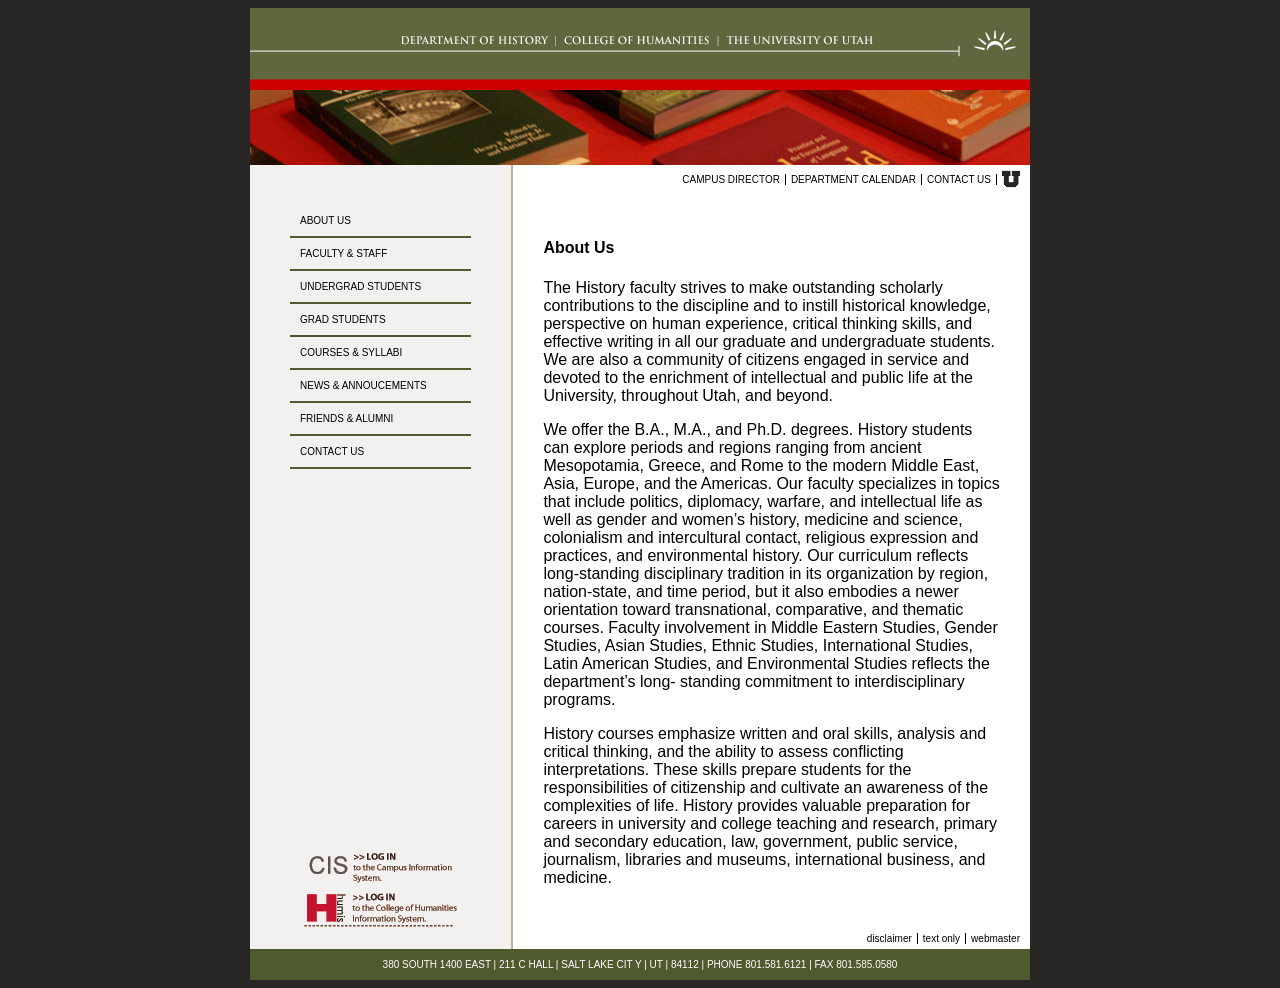
==== about-us.html @ fa193dbb "WIP: fixed" ====
<!DOCTYPE html>
<html lang="en">
<head>
    <meta charset="UTF-8">
    <title>HUMIS mobile-first flexbox responsive</title>
    <link rel="stylesheet" href="aboutstylez.css">
    <meta name="viewport" content="width=device-width, initial-scale=1">
</head>
<body>

    <section class="container">
        <header>
            <a href="index.html">
            <img src="files/historyHeader.gif" alt="HUMIS project">
            </a>
            <img src="files/histBooks01.jpg" alt="books on table">
        </header>

       <section class="middle">
           <div class="left-side">

               <nav class="left-nav">
                   <a href="#">About us</a>
                   <a href="#">Faculty & staff</a>
                   <a href="#">Undergrad students</a>
                   <a href="#">Grad students</a>
                   <a href="#">Courses & syllabi</a>
                   <a href="#">News & annoucements</a>
                   <a href="#">Friends & alumni</a>
                   <a href="#">Contact us</a>
               </nav>

               <div class="login">
                   <img src="files/login-cis.gif" alt="login"/>
                   <img src="files/login-humis.gif" alt="login2"/>


               </div>

           </div>

            <section class="inner">

            <nav class="ddm">

                <label for="major">
                    <select name="major-nav" id="major">
                        <option value="#">About us</option>
                        <option value="#">Faculty & staff</option>
                        <option value="#">Undergrad students</option>
                        <option value="#">Grad students</option>
                        <option value="#">Courses & syllabi</option>
                        <option value="#">News & annoucements</option>
                        <option value="#">Friends & alumni</option>
                        <option value="#">Contact us</option>



                    </select>
                </label>
            </nav>


            <nav class="minor top">
                <a href="#">Campus director</a>
                <a href="#">Department calendar</a>
                <a href="#">contact us</a>

                <a href="#">
                    <img src="files/u_small.gif" alt="u_small">
                </a>


            </nav>
            <main>

                <h1>About Us</h1>

                <p>The History faculty strives to make outstanding scholarly contributions to the discipline
                    and to instill historical knowledge, perspective on human experience, critical thinking
                    skills, and effective writing in all our graduate and undergraduate students. We are
                    also a community of citizens engaged in service and devoted to the enrichment of
                    intellectual and public life at the University, throughout Utah, and beyond.</p>

                <p>We offer the B.A., M.A., and Ph.D. degrees. History
                    students can explore periods and regions ranging
                    from ancient Mesopotamia, Greece, and Rome to the
                    modern Middle East, Asia, Europe, and the Americas.
                    Our faculty specializes in topics that include politics,
                    diplomacy, warfare, and intellectual life as well as
                    gender and women’s history, medicine and science,
                    colonialism and intercultural contact, religious
                    expression and practices, and environmental history.
                    Our curriculum reflects long-standing disciplinary
                    tradition in its organization by region, nation-state,
                    and time period, but it also embodies a newer
                    orientation toward transnational, comparative, and
                    thematic courses. Faculty involvement in Middle
                    Eastern Studies, Gender Studies, Asian Studies, Ethnic Studies, International Studies,
                    Latin American Studies, and Environmental Studies reflects the department’s long-
                    standing commitment to interdisciplinary programs.</p>

                <p>History courses emphasize written and oral skills, analysis and critical thinking, and
                    the ability to assess conflicting interpretations. These skills prepare students for the
                    responsibilities of citizenship and cultivate an awareness of the complexities of life.
                    History provides valuable preparation for careers in university and college teaching
                    and research, primary and secondary education, law, government, public service,
                    journalism, libraries and museums, international business, and medicine.</p>

            </main>



            <nav class="minor bottom">
                <a href="#"> Disclaimer </a>
                <a href="#"> Text Only </a>
                <a href="#"> Webmaster </a>
            </nav>



            </section>

        </section>

        <footer>
            380 SOUTH 1400 EAST | 211 C HALL | SALT LAKE CIT Y | UT | 84112 | PHONE 801.581.6121 | FAX 801.585.0580
        </footer>

    </section>





</body>
</html>
---- aboutstylez.css ----
:root {
    --engDeptGreen: #505A2F;
    --black: #000;
    --green-light: #B4B697;
    --grey-light: #F2F1F0;
}

/* Mobile first */
body {
    background-color: #282726;
    display: flex;
    justify-content: center;
    font-family: Arial, Helvetica, sans-serif;

    section.container {
        background-color: white;
        display: flex;
        flex-direction: column;
        /*min-height: 70vh;*/
        justify-content: space-between;
        max-width: 780px;

        header {
            img {
                width: 100%;
                display: block;
            }
        }

        section.middle {
            height: 100%;
            display: flex;
            flex-direction: column;

            div.left-side {
                display: none;
            }

            section.inner {
                display: flex;
                flex-direction: column;
                justify-content: space-between;
                height: 100%;




                nav.ddm {
                    display: flex;
                    gap: 20px;
                    justify-content: center;
                    background-color: var(--grey-light);
                    padding: 20px 10px;


                    label {
                        display: flex;
                        select {
                            width: 100%;
                        }
                    }

                }

                nav.minor {
                    display: flex;
                    justify-content: center;
                    font-size: 10px;
                    align-items: center;





                    a {
                        color: var(--black);
                        border-right: 1px solid black;
                        padding-right: 5px;
                        margin-right: 5px;
                        text-decoration: none;

                        &:hover {
                            text-decoration: underline;
                        }

                        img {
                            vertical-align: middle;
                        }

                        &:last-of-type {
                            border-right: none;
                        }
                    }

                    &.top {
                        text-transform: uppercase;
                        margin-top: 5px;
                        align-items: center;
                        order: -2;


                    }

                    &.bottom {
                        text-transform: lowercase;
                        margin-bottom: 5px
                    }
                }



                main {
                    padding: 30px;
                }
            }
        }

        footer {
            color: white;
            background-color: var(--engDeptGreen);
            text-align: center;
            padding: 10px;
            font-size: 10px;
        }


        /* Tablet and up overrides */
        @media screen and (width >= 600px) {
            section.middle {
                flex-direction: row;

                div.left-side {
                    display: flex;
                    flex-direction: column;
                    justify-content: space-between;
                    width: 30%;
                    background-color: var(--grey-light);
                    border-right: 2px solid var(--green-light);
                    padding: 20px;

                    nav.left-nav {
                        margin: 20px 20px 0;


                        a {
                            display: block;
                            text-transform: uppercase;
                            font-size: 10px;
                            color: var(--black);
                            border-bottom: 2px solid var(--engDeptGreen);
                            text-decoration: none;
                            padding: 10px 0 10px 10px;

                            &:hover {
                                background-color: var(--engDeptGreen);
                                color: #fff;
                            }
                        }
                    }

                    div.login {

                        display: flex;
                        flex-direction: column;
                        align-items: center;
                        gap: 10px;
                    }
                }

                section.inner {
                    width: 70%;

                    nav.ddm {
                        display: none;
                    }

                    nav.minor {
                        justify-content: flex-end;
                    }
                }
            }
        }
    }
}
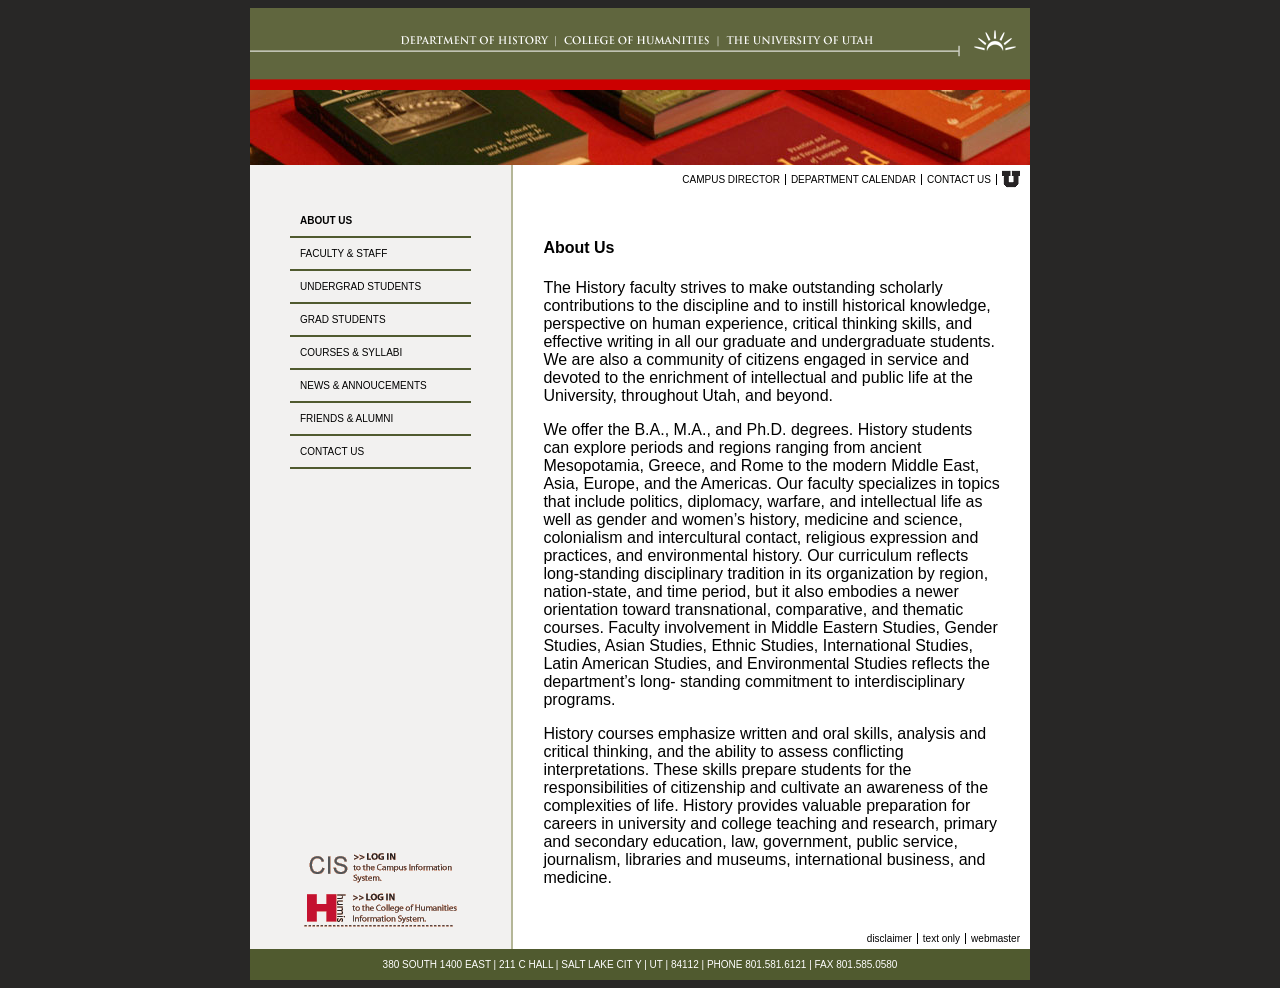
==== commit b7091e19: "almost done contact us. ask questions" ====
--- a/about-us.html
+++ b/about-us.html
@@ -20,14 +20,14 @@
            <div class="left-side">
 
                <nav class="left-nav">
-                   <a href="#">About us</a>
+                   <a href="about-us.html" class="active">About us</a>
                    <a href="#">Faculty & staff</a>
                    <a href="#">Undergrad students</a>
                    <a href="#">Grad students</a>
                    <a href="#">Courses & syllabi</a>
                    <a href="#">News & annoucements</a>
                    <a href="#">Friends & alumni</a>
-                   <a href="#">Contact us</a>
+                   <a href="contact-us.html">Contact us</a>
                </nav>
 
                <div class="login">
--- a/aboutstylez.css
+++ b/aboutstylez.css
@@ -90,6 +90,8 @@
                         &:last-of-type {
                             border-right: none;
                         }
+
+
                     }
 
                     &.top {
@@ -155,6 +157,10 @@
                                 background-color: var(--engDeptGreen);
                                 color: #fff;
                             }
+
+                            &.active {
+                                font-weight: bold;
+                            }
                         }
                     }
 
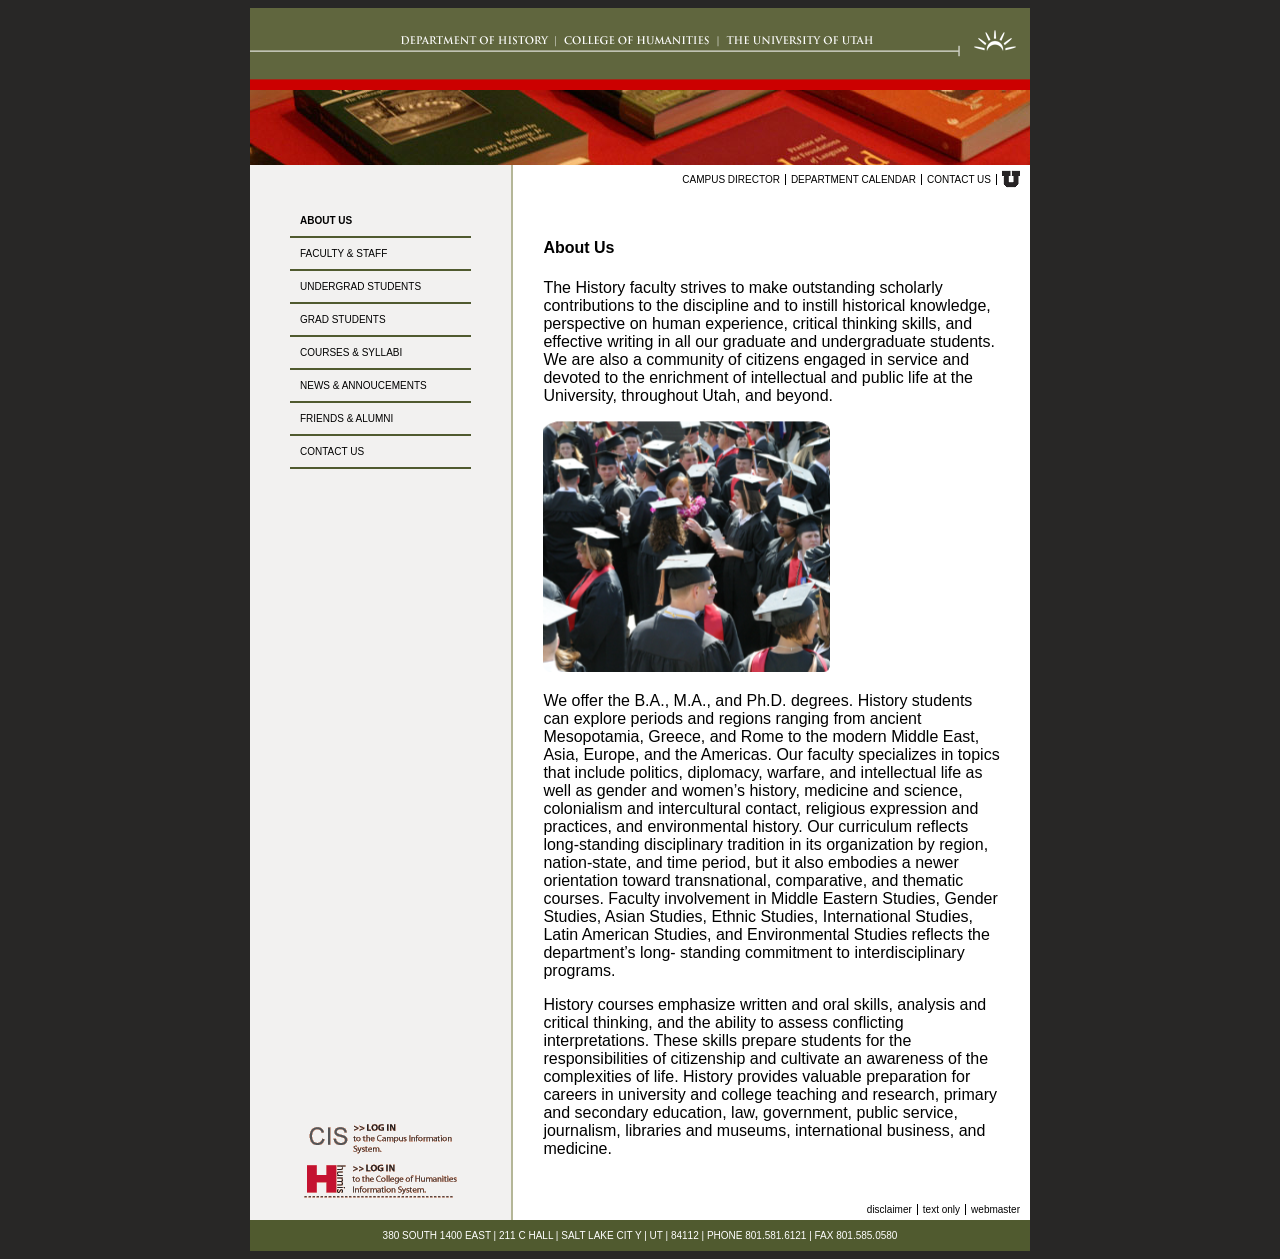
==== commit 22430b32: "img css" ====
--- a/about-us.html
+++ b/about-us.html
@@ -4,6 +4,8 @@
     <meta charset="UTF-8">
     <title>HUMIS mobile-first flexbox responsive</title>
     <link rel="stylesheet" href="aboutstylez.css">
+    <link rel="stylesheet" href="typo.css">
+    <link rel="stylesheet" href="img.css">
     <meta name="viewport" content="width=device-width, initial-scale=1">
 </head>
 <body>
@@ -26,7 +28,7 @@
                    <a href="#">Grad students</a>
                    <a href="#">Courses & syllabi</a>
                    <a href="#">News & annoucements</a>
-                   <a href="#">Friends & alumni</a>
+                   <a href="James-L.html">Friends & alumni</a>
                    <a href="contact-us.html">Contact us</a>
                </nav>
 
@@ -82,6 +84,10 @@
                     also a community of citizens engaged in service and devoted to the enrichment of
                     intellectual and public life at the University, throughout Utah, and beyond.</p>
 
+                <aside class="pull">
+                    <img src="files/grad.png" alt="graduate students"/>
+                </aside>
+
                 <p>We offer the B.A., M.A., and Ph.D. degrees. History
                     students can explore periods and regions ranging
                     from ancient Mesopotamia, Greece, and Rome to the
--- a/typo.css
+++ b/typo.css
@@ -0,0 +1,7 @@
+
+
+h1 h2 h3 h4 h5 h6 {
+    color: var(--burgundy);
+    text-transform: uppercase;
+    margin-top: 0;
+}
--- a/img.css
+++ b/img.css
@@ -0,0 +1,11 @@
+main {
+    .pull {
+        border: 10px solid var(--burgundy);
+        display: inline-block;
+
+        &.right {
+            float: right;
+        }
+
+    }
+}
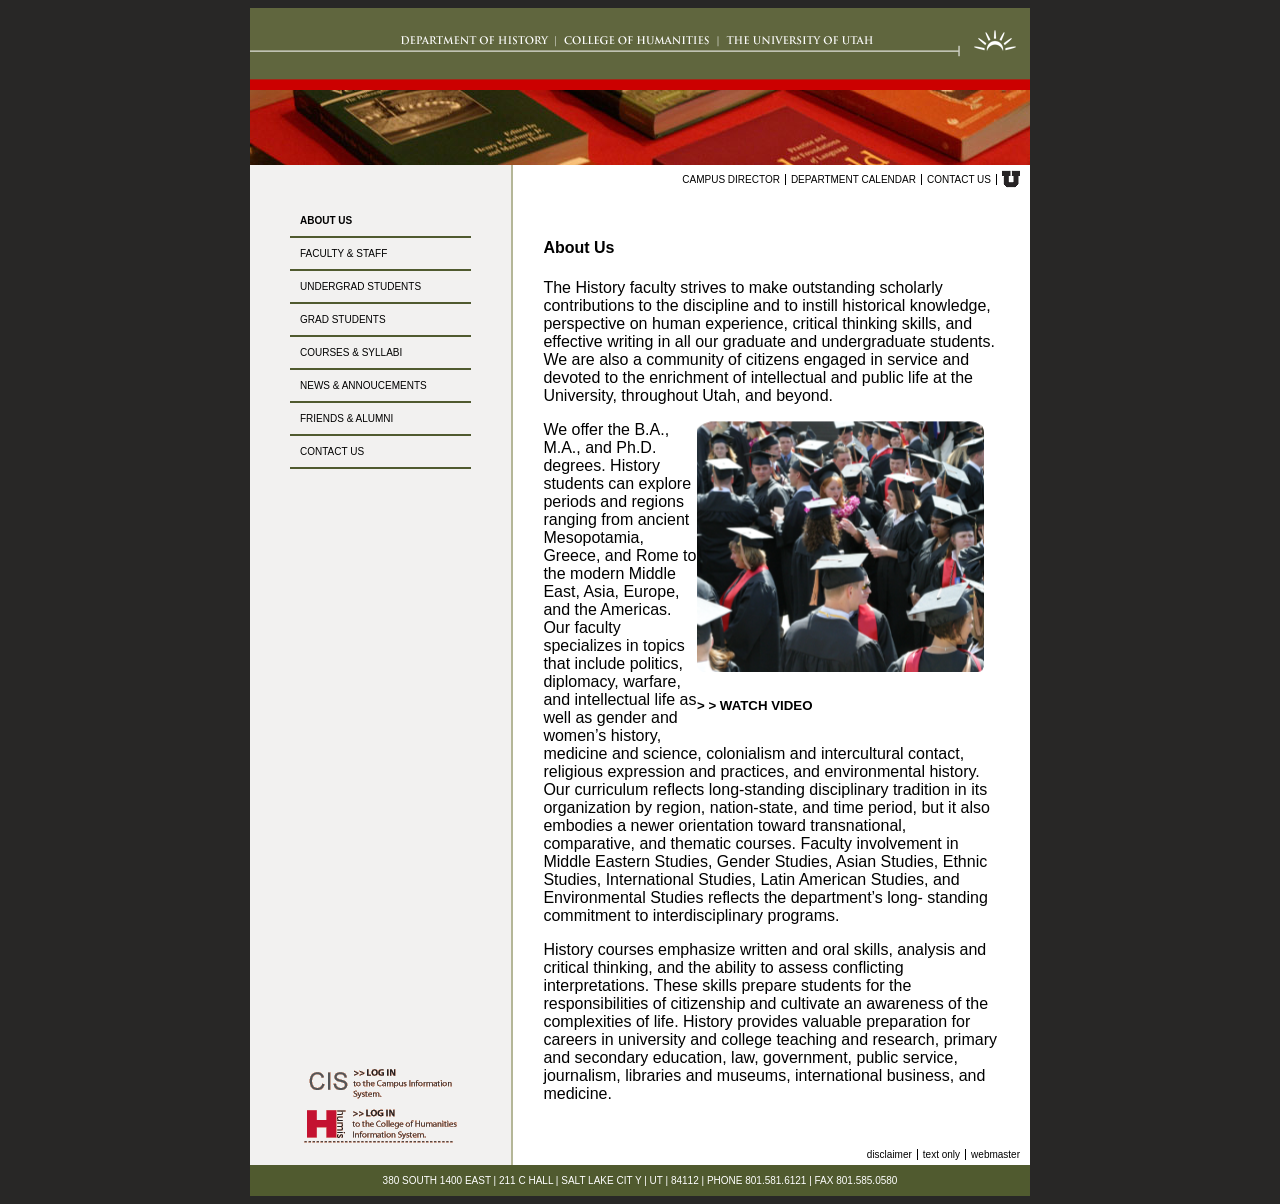
==== commit 730706fb: "img css" ====
--- a/about-us.html
+++ b/about-us.html
@@ -84,8 +84,9 @@
                     also a community of citizens engaged in service and devoted to the enrichment of
                     intellectual and public life at the University, throughout Utah, and beyond.</p>
 
-                <aside class="pull">
+                <aside class="pull right">
                     <img src="files/grad.png" alt="graduate students"/>
+                    <h5>> > WATCH VIDEO</h5>
                 </aside>
 
                 <p>We offer the B.A., M.A., and Ph.D. degrees. History
--- a/img.css
+++ b/img.css
@@ -1,10 +1,16 @@
 main {
     .pull {
-        border: 10px solid var(--burgundy);
+
         display: inline-block;
 
         &.right {
             float: right;
+            margin-right: 1rem;
+        }
+
+        &.left {
+            float: left;
+            margin-right: 1rem;
         }
 
     }
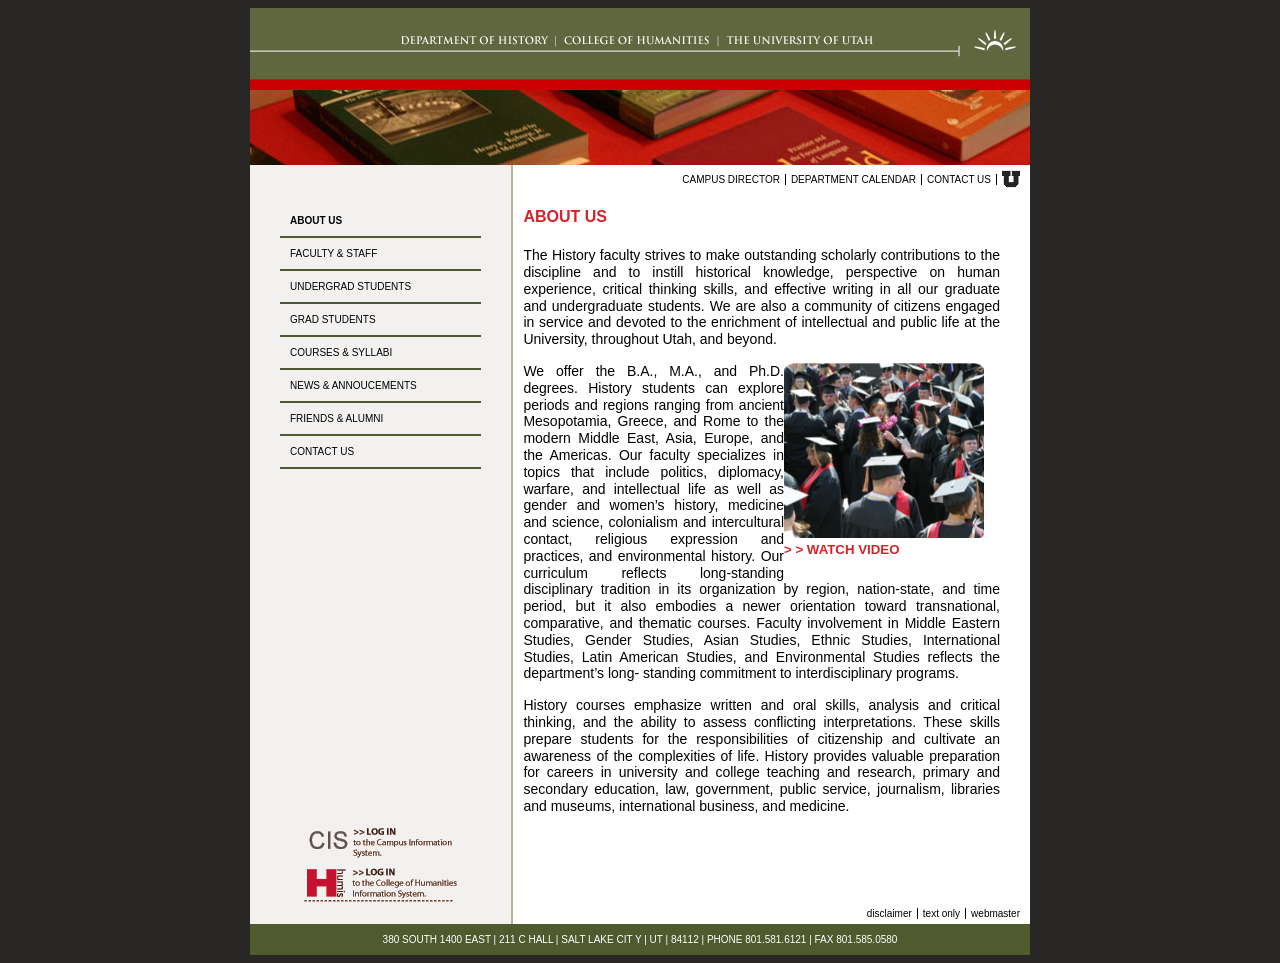
==== commit cd9f46e4: "wrapping things up" ====
--- a/about-us.html
+++ b/about-us.html
@@ -3,45 +3,45 @@
 <head>
     <meta charset="UTF-8">
     <title>HUMIS mobile-first flexbox responsive</title>
-    <link rel="stylesheet" href="aboutstylez.css">
+    <link rel="stylesheet" href="inner-pages-styles.css">
     <link rel="stylesheet" href="typo.css">
     <link rel="stylesheet" href="img.css">
     <meta name="viewport" content="width=device-width, initial-scale=1">
 </head>
 <body>
 
-    <section class="container">
-        <header>
-            <a href="index.html">
+<section class="container">
+    <header>
+        <a href="index.html">
             <img src="files/historyHeader.gif" alt="HUMIS project">
-            </a>
-            <img src="files/histBooks01.jpg" alt="books on table">
-        </header>
+        </a>
+        <img src="files/histBooks01.jpg" alt="books on table">
+    </header>
 
-       <section class="middle">
-           <div class="left-side">
+    <section class="middle">
+        <div class="left-side">
 
-               <nav class="left-nav">
-                   <a href="about-us.html" class="active">About us</a>
-                   <a href="#">Faculty & staff</a>
-                   <a href="#">Undergrad students</a>
-                   <a href="#">Grad students</a>
-                   <a href="#">Courses & syllabi</a>
-                   <a href="#">News & annoucements</a>
-                   <a href="James-L.html">Friends & alumni</a>
-                   <a href="contact-us.html">Contact us</a>
-               </nav>
+            <nav class="left-nav">
+                <a href="about-us.html" class="active">About us</a>
+                <a href="#">Faculty & staff</a>
+                <a href="#">Undergrad students</a>
+                <a href="#">Grad students</a>
+                <a href="#">Courses & syllabi</a>
+                <a href="#">News & annoucements</a>
+                <a href="James-L.html">Friends & alumni</a>
+                <a href="contact-us.html">Contact us</a>
+            </nav>
 
-               <div class="login">
-                   <img src="files/login-cis.gif" alt="login"/>
-                   <img src="files/login-humis.gif" alt="login2"/>
+            <div class="login">
+                <img src="files/login-cis.gif" alt="login"/>
+                <img src="files/login-humis.gif" alt="login2"/>
 
 
-               </div>
+            </div>
 
-           </div>
+        </div>
 
-            <section class="inner">
+        <section class="inner">
 
             <nav class="ddm">
 
@@ -55,7 +55,6 @@
                         <option value="#">News & annoucements</option>
                         <option value="#">Friends & alumni</option>
                         <option value="#">Contact us</option>
-
 
 
                     </select>
@@ -74,6 +73,7 @@
 
 
             </nav>
+
             <main>
 
                 <h1>About Us</h1>
@@ -117,7 +117,6 @@
             </main>
 
 
-
             <nav class="minor bottom">
                 <a href="#"> Disclaimer </a>
                 <a href="#"> Text Only </a>
@@ -125,19 +124,15 @@
             </nav>
 
 
-
-            </section>
-
         </section>
-
-        <footer>
-            380 SOUTH 1400 EAST | 211 C HALL | SALT LAKE CIT Y | UT | 84112 | PHONE 801.581.6121 | FAX 801.585.0580
-        </footer>
 
     </section>
 
+    <footer>
+        380 SOUTH 1400 EAST | 211 C HALL | SALT LAKE CIT Y | UT | 84112 | PHONE 801.581.6121 | FAX 801.585.0580
+    </footer>
 
-
+</section>
 
 
 </body>
--- a/inner-pages-styles.css
+++ b/inner-pages-styles.css
@@ -0,0 +1,212 @@
+:root {
+    --engDeptGreen: #505A2F;
+    --black: #000;
+    --green-light: #B4B697;
+    --grey-light: #F2F1F0;
+    --burgundy: #d5232a;
+}
+
+/* Mobile first */
+body {
+    background-color: #282726;
+    display: flex;
+    justify-content: center;
+    font-family: Arial, Helvetica, sans-serif;
+
+    section.container {
+        background-color: white;
+        display: flex;
+        flex-direction: column;
+        /*min-height: 70vh;*/
+        justify-content: space-between;
+        max-width: 780px;
+
+        header {
+            img {
+                width: 100%;
+                display: block;
+            }
+        }
+
+        section.middle {
+            height: 100%;
+            display: flex;
+            flex-direction: column;
+
+            div.left-side {
+                display: none;
+            }
+
+            section.inner {
+                display: flex;
+                flex-direction: column;
+                justify-content: space-between;
+                height: 100%;
+
+
+                nav.ddm {
+                    display: flex;
+                    gap: 20px;
+                    justify-content: center;
+                    background-color: var(--grey-light);
+                    padding: 20px 10px;
+
+
+                    label {
+                        display: flex;
+
+                        select {
+                            width: 100%;
+                        }
+                    }
+
+                }
+
+                nav.minor {
+                    display: flex;
+                    justify-content: center;
+                    font-size: 10px;
+                    align-items: center;
+
+
+                    a {
+                        color: var(--black);
+                        border-right: 1px solid black;
+                        padding-right: 5px;
+                        margin-right: 5px;
+                        text-decoration: none;
+
+                        &:hover {
+                            text-decoration: underline;
+                        }
+
+                        img {
+                            vertical-align: middle;
+                        }
+
+                        &:last-of-type {
+                            border-right: none;
+                        }
+
+                        &.active {
+                            text-decoration: underline;
+                        }
+                    }
+
+                    &.top {
+                        text-transform: uppercase;
+                        margin-top: 5px;
+                        align-items: center;
+                        order: -2;
+                        margin-bottom: 20px;
+                    }
+
+                    &.bottom {
+                        text-transform: lowercase;
+                        margin-bottom: 5px
+                    }
+                }
+
+
+                main {
+                    /*padding-bottom: 250px;*/
+                    padding-left: 10px;
+                    padding-right: 30px;
+                    text-align: left;
+
+                    h1 {
+                        color: var(--burgundy);
+                    }
+
+                    h4 {
+                        margin-top: 15px;
+                        margin-bottom: 5px;
+                    }
+
+                    p {
+                        margin-top: 0;
+                        margin-bottom: 15px;
+                        line-height: 1.2;
+                        font-size: 14px;
+                    }
+                }
+
+
+            }
+        }
+
+        footer {
+            color: white;
+            background-color: var(--engDeptGreen);
+            text-align: center;
+            padding: 10px;
+            font-size: 10px;
+        }
+
+
+        /* Tablet and up overrides */
+        @media screen and (width >= 600px) {
+            section.middle {
+                flex-direction: row;
+
+                div.left-side {
+                    display: flex;
+                    flex-direction: column;
+                    justify-content: space-between;
+                    width: 30%;
+                    background-color: var(--grey-light);
+                    border-right: 2px solid var(--green-light);
+                    padding: 20px;
+
+                    nav.left-nav {
+                        margin: 20px 10px 0;
+
+
+                        a {
+                            display: block;
+                            text-transform: uppercase;
+                            font-size: 10px;
+                            color: var(--black);
+                            border-bottom: 2px solid var(--engDeptGreen);
+                            text-decoration: none;
+                            padding: 10px 0 10px 10px;
+
+                            &:hover {
+                                background-color: var(--engDeptGreen);
+                                color: #fff;
+                            }
+
+                            &.active {
+                                font-weight: bold;
+                            }
+                        }
+                    }
+
+                    div.login {
+
+                        display: flex;
+                        flex-direction: column;
+                        align-items: center;
+                        gap: 10px;
+                    }
+                }
+
+                section.inner {
+                    width: 70%;
+
+                    nav.ddm {
+                        display: none;
+                    }
+
+                    nav.minor {
+                        justify-content: flex-end;
+                    }
+
+                    main {
+                        min-height: 700px;
+                    }
+                }
+            }
+        }
+    }
+}
--- a/typo.css
+++ b/typo.css
@@ -1,7 +1,24 @@
 
+main {
+    h1, h2, h3, h4, h5, h6 {
+        color: var(--burgundy);
+        text-transform: uppercase;
+        margin-top: 0;
 
-h1 h2 h3 h4 h5 h6 {
-    color: var(--burgundy);
-    text-transform: uppercase;
-    margin-top: 0;
+        &.black {
+            color: black;
+        }
+    }
+
+    h2 {
+        border-bottom: 6px solid var(--burgundy);
+    }
+
+    p {
+        text-align: justify;
+
+        strong {
+            font-size: 16px;
+        }
+    }
 }
--- a/img.css
+++ b/img.css
@@ -2,6 +2,10 @@
     .pull {
 
         display: inline-block;
+
+        img {
+            max-width: 200px;
+        }
 
         &.right {
             float: right;
